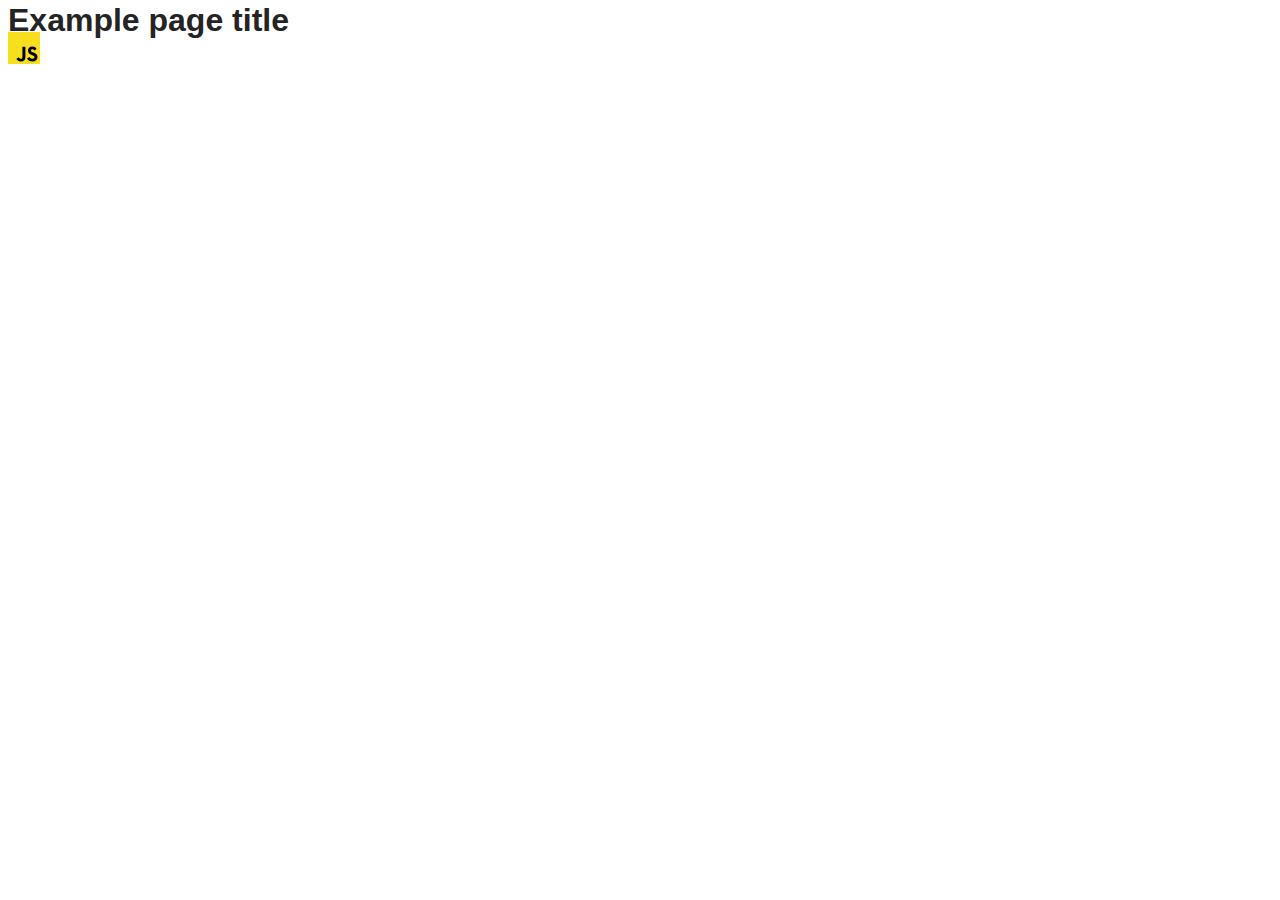
==== src/index.html @ ae2f75fc "add" ====
<!DOCTYPE html>
<html lang="en">
  <head>
    <meta charset="UTF-8" />
    <link rel="icon" type="image/svg+xml" href="/favicon.svg" />
    <meta name="viewport" content="width=device-width, initial-scale=1.0" />
    <title>Vanilla App Template</title>
    <link rel="stylesheet" href="./css/styles.css" />
  </head>
  <body>
    <load ="partials/header.html" />

    <section>
      <h1>Example page title</h1>
      <!-- Path to images as from index.html file -->
      <img src="./img/javascript.svg" alt="" />
    </section>

    <!-- Loads the specified .html file -->
    <load ="partials/vite-promo.html" />

    <script type="module" src="./main.js"></script>
  </body>
</html>
---- src/css/styles.css ----
/**
  |============================
  | include css partials with
  | default @import url()
  |============================
*/
@import url('./reset.css');
@import url('./vite-promo.css');
@import url('./header.css');

:root {
  font-family: Inter, Avenir, Helvetica, Arial, sans-serif;
  font-size: 16px;
  line-height: 24px;
  font-weight: 400;

  color: #242424;
  background-color: rgba(255, 255, 255, 0.87);

  font-synthesis: none;
  text-rendering: optimizeLegibility;
  -webkit-font-smoothing: antialiased;
  -moz-osx-font-smoothing: grayscale;
  -webkit-text-size-adjust: 100%;
}
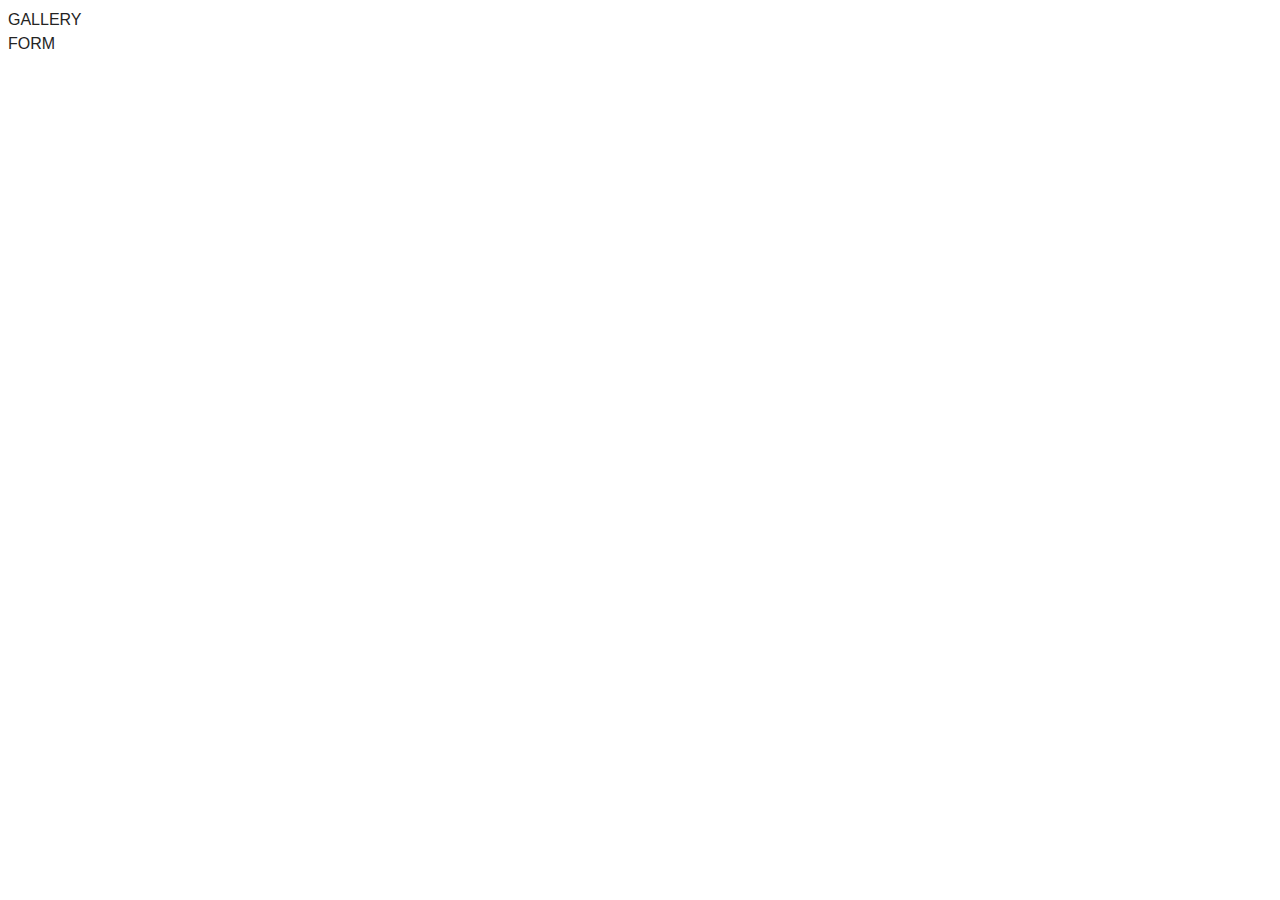
==== commit 6df50551: "updated files html" ====
--- a/src/index.html
+++ b/src/index.html
@@ -2,23 +2,14 @@
 <html lang="en">
   <head>
     <meta charset="UTF-8" />
-    <link rel="icon" type="image/svg+xml" href="/favicon.svg" />
     <meta name="viewport" content="width=device-width, initial-scale=1.0" />
     <title>Vanilla App Template</title>
     <link rel="stylesheet" href="./css/styles.css" />
   </head>
   <body>
-    <load ="partials/header.html" />
-
-    <section>
-      <h1>Example page title</h1>
-      <!-- Path to images as from index.html file -->
-      <img src="./img/javascript.svg" alt="" />
-    </section>
-
-    <!-- Loads the specified .html file -->
-    <load ="partials/vite-promo.html" />
-
-    <script type="module" src="./main.js"></script>
+    <ul>
+      <li><a href="./1-gallery.html">GALLERY</a></li>
+      <li><a href="./2-form.html">FORM</a></li>
+    </ul>
   </body>
 </html>
--- a/src/css/styles.css
+++ b/src/css/styles.css
@@ -23,3 +23,22 @@
   -moz-osx-font-smoothing: grayscale;
   -webkit-text-size-adjust: 100%;
 }
+.gallery {
+  display: flex;
+  list-style-type: none;
+  flex-wrap: wrap;
+  margin: 0 auto;
+  column-gap: 24px;
+  row-gap: 48px;
+  width: 1440px
+}
+
+.gallery-item {
+  width: calc((100% - 48px)/3);
+}
+
+.gallery-image {
+  display: block;
+  width: 100%;
+  height: 300px;
+}